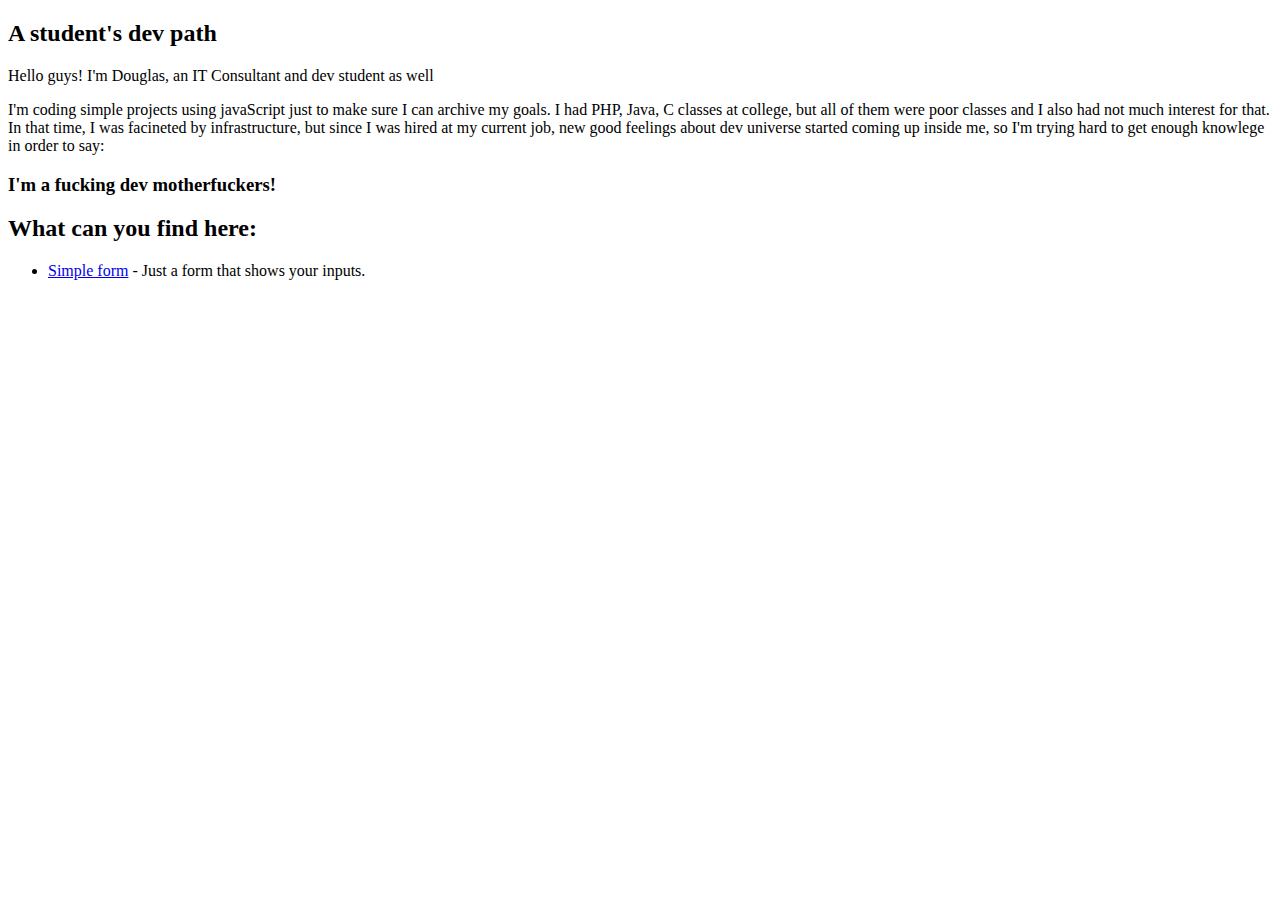
==== index.html @ dfb6e815 "v1-add-new-page" ====
<!DOCTYPE html>
<html lang="pt-br">
<head>
    <meta charset="UTF-8">
    <meta http-equiv="X-UA-Compatible" content="IE=edge">
    <meta name="viewport" content="width=device-width, initial-scale=1.0">
    <title>Simple JavaScript form</title>
    <link rel="stylesheet" href="css/styles.css">
</head>
<body>

    <section>
        <h2>A student's dev path</h2>
        <p>Hello guys! I'm Douglas, an IT Consultant and dev student as well</p>
        <p>I'm coding simple projects using javaScript just to make sure I can archive my goals. I had PHP, Java, C classes at college, but all of them were poor classes and I also had not much interest for that. In that time, I was facineted by infrastructure, but since I was hired at my current job, new good feelings about dev universe started coming up inside me, so I'm trying hard to get enough knowlege in order to say:</p>

        <h3>I'm a fucking dev motherfuckers!</h3>
    </section>

    <section class="applications">
        <h2>What can you find here:</h2>
        <ul>
            <li><a href="simple-form.html">Simple form</a> - Just a form that shows your inputs.</li>
        </ul>
    </section>
</body>
</html>
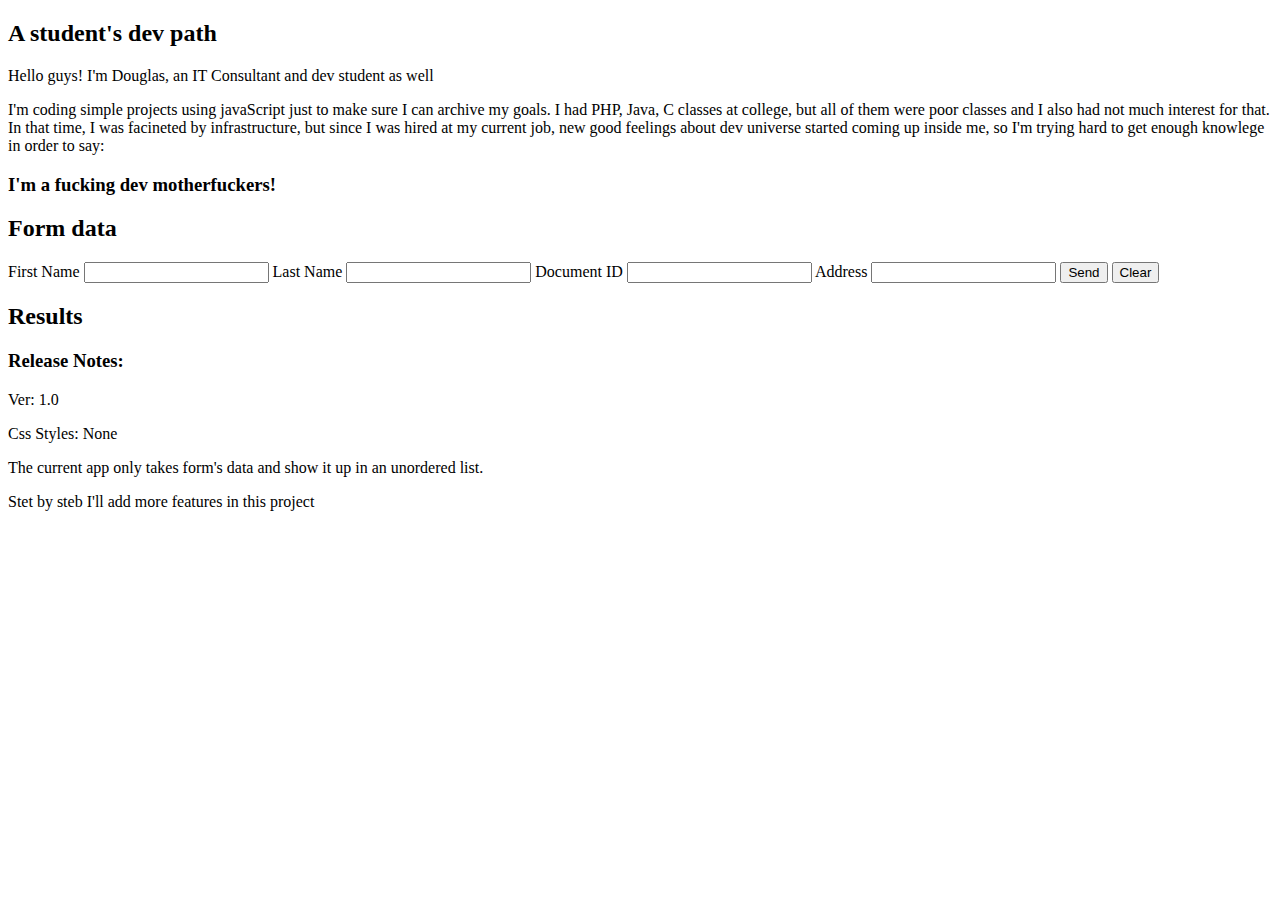
==== commit 431b469c: "v1-first-commit" ====
--- a/index.html
+++ b/index.html
@@ -17,11 +17,45 @@
         <h3>I'm a fucking dev motherfuckers!</h3>
     </section>
 
-    <section class="applications">
-        <h2>What can you find here:</h2>
-        <ul>
-            <li><a href="simple-form.html">Simple form</a> - Just a form that shows your inputs.</li>
+    <section>
+        <h2>Form data</h2>
+        <form id="form">
+            <label for="first-name">First Name</label>
+            <input type="text" id="first-name" name="firstName">
+
+            <label for="last-name">Last Name</label>
+            <input type="text" id="last-name" name="lastName">
+
+            <label for="document-id">Document ID</label>
+            <input type="text" id="document-id" name="documentId">
+
+            <label for="address">Address</label>
+            <input type="text" id="address" name="address">
+
+            <input type="submit" name="send" value="Send" id="send">
+            <input type="submit" name="clear" value="Clear" id="clear">
+        </form>
+    </section>
+
+    <section>
+        <h2>Results</h2>
+        <ul class="disabled" id="result">
+            <li>First Name: <span id="result-first-name"></span></li>
+            <li>Last Name: <span id="result-last-name"></span></li>
+            <li>Document ID: <span id="result-document-id"></span></li>
+            <li>Address: <span id="result-address"></span></li>
         </ul>
     </section>
+
+    <section>
+        <h3>Release Notes:</h3>
+        <p>Ver: 1.0</p>
+        <p>Css Styles: None</p>
+        <p>The current app only takes form's data and show it up in an unordered list.</p>
+        <p>Stet by steb I'll add more features in this project</p>
+    </section>
+    
+
+    <script src="js/app.js"></script>
 </body>
 </html>--- a/css/styles.css
+++ b/css/styles.css
@@ -0,0 +1,7 @@
+.form-result{
+    display: inline;
+}
+
+.disabled{
+    display: none;
+}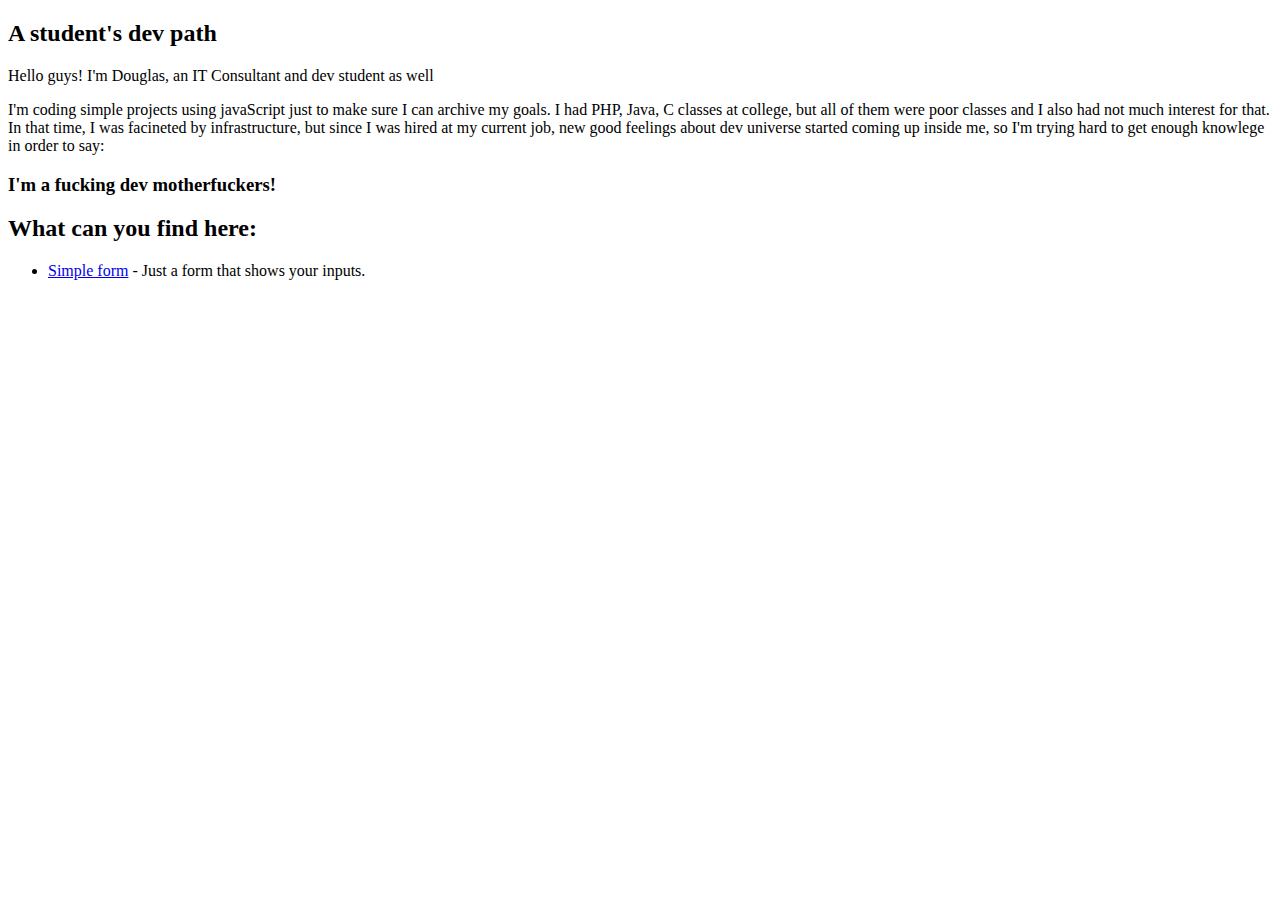
==== commit d345b9fb: "Merge pull request #1 from dougSys404/master" ====
--- a/index.html
+++ b/index.html
@@ -17,45 +17,11 @@
         <h3>I'm a fucking dev motherfuckers!</h3>
     </section>
 
-    <section>
-        <h2>Form data</h2>
-        <form id="form">
-            <label for="first-name">First Name</label>
-            <input type="text" id="first-name" name="firstName">
-
-            <label for="last-name">Last Name</label>
-            <input type="text" id="last-name" name="lastName">
-
-            <label for="document-id">Document ID</label>
-            <input type="text" id="document-id" name="documentId">
-
-            <label for="address">Address</label>
-            <input type="text" id="address" name="address">
-
-            <input type="submit" name="send" value="Send" id="send">
-            <input type="submit" name="clear" value="Clear" id="clear">
-        </form>
-    </section>
-
-    <section>
-        <h2>Results</h2>
-        <ul class="disabled" id="result">
-            <li>First Name: <span id="result-first-name"></span></li>
-            <li>Last Name: <span id="result-last-name"></span></li>
-            <li>Document ID: <span id="result-document-id"></span></li>
-            <li>Address: <span id="result-address"></span></li>
+    <section class="applications">
+        <h2>What can you find here:</h2>
+        <ul>
+            <li><a href="simple-form.html">Simple form</a> - Just a form that shows your inputs.</li>
         </ul>
     </section>
-
-    <section>
-        <h3>Release Notes:</h3>
-        <p>Ver: 1.0</p>
-        <p>Css Styles: None</p>
-        <p>The current app only takes form's data and show it up in an unordered list.</p>
-        <p>Stet by steb I'll add more features in this project</p>
-    </section>
-    
-
-    <script src="js/app.js"></script>
 </body>
 </html>